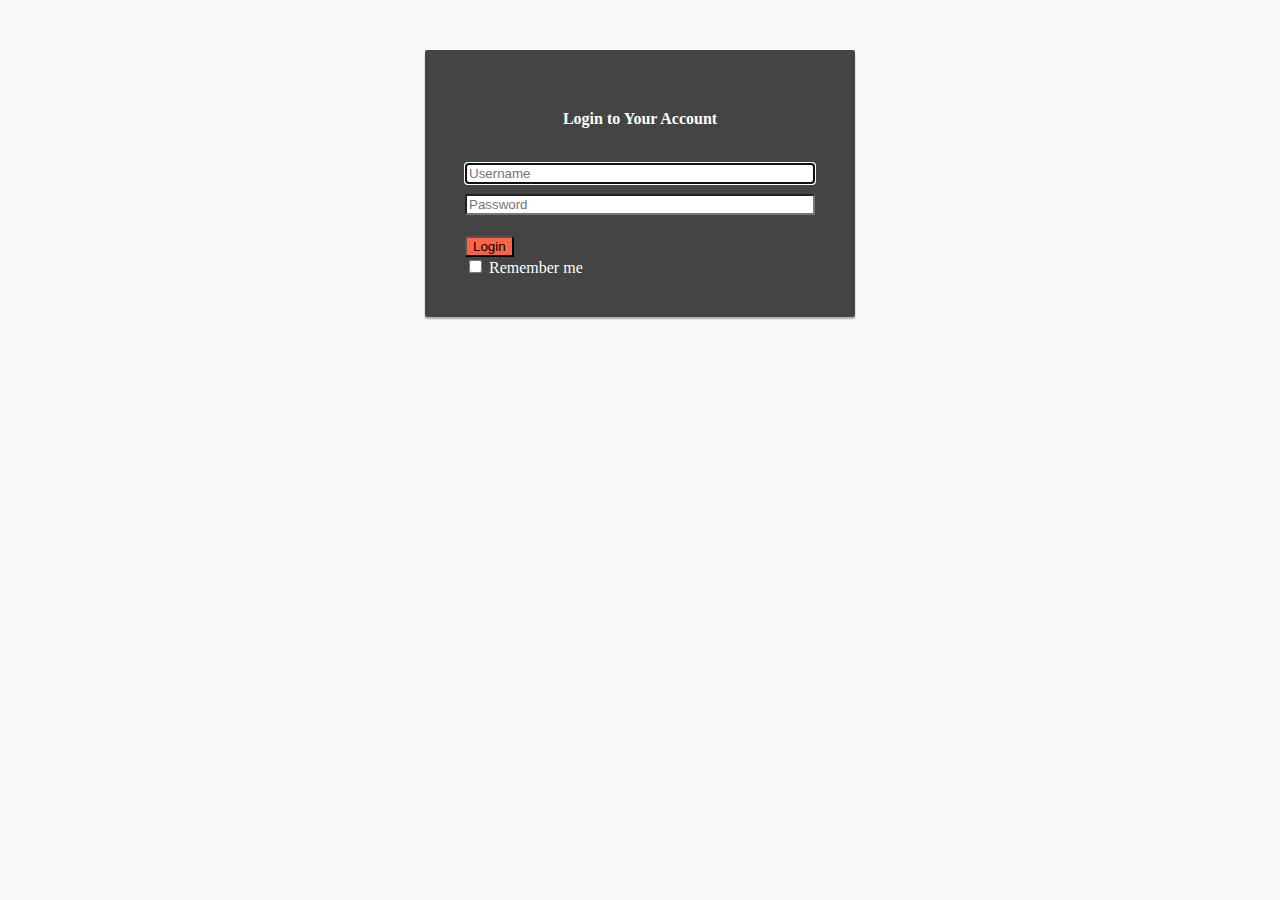
==== index.html @ b5972ac7 "added files and dashboard" ====
<!DOCTYPE html>
<html lang="en">
<head>
	<meta charset="UTF-8">
	<title>Step Asia Inc</title>
	<!-- Bootstrap css CDN -->
	<link href="https://maxcdn.bootstrapcdn.com/bootstrap/3.3.6/css/bootstrap.min.css" rel="stylesheet" integrity="sha256-7s5uDGW3AHqw6xtJmNNtr+OBRJUlgkNJEo78P4b0yRw= sha512-nNo+yCHEyn0smMxSswnf/OnX6/KwJuZTlNZBjauKhTK0c+zT+q5JOCx0UFhXQ6rJR9jg6Es8gPuD2uZcYDLqSw==" crossorigin="anonymous">
	<!-- Custom css -->
	<link rel="stylesheet" href="css/custom.css">
	<link rel="stylesheet" href="css/startmin.css">
</head>
<body>
	<div class="container">
		<div class="card card-container">
			<p id="profile-name" class="profile-name-card">Login to Your Account</p>
			<form class="form-signin" action="dashboard.html">
            <span id="reauth-email" class="reauth-email"></span>
            <input type="text" id="inputUsername" class="form-control" placeholder="Username" required autofocus>
            <input type="password" id="inputPassword" class="form-control" placeholder="Password" required>
            <button class="btn btn-lg btn-block" type="submit">Login</button>
            <div id="remember" class="checkbox">
                <label>
                    <input type="checkbox" value="remember-me"> Remember me
                </label>
            </div>
        </form><!-- /form -->
		</div>	
	</div>	

<!-- Bootstrap js CDN -->
<script src="https://maxcdn.bootstrapcdn.com/bootstrap/3.3.6/js/bootstrap.min.js" integrity="sha256-KXn5puMvxCw+dAYznun+drMdG1IFl3agK0p/pqT9KAo= sha512-2e8qq0ETcfWRI4HJBzQiA3UoyFk6tbNyG+qSaIBZLyW9Xf3sWZHN/lxe9fTh1U45DpPf07yj94KsUHHWe4Yk1A==" crossorigin="anonymous">
</script>
<!-- Startmin js -->
<script src="js/startmin.js"></script>
</body>
</html>
---- css/custom.css ----
* {
    border-radius: 0px;
}

.card-container.card {
    max-width: 350px;
    padding: 40px 40px;
}

.card {
    background-color: #444444;
    color: #fff;
    /* just in case there no content*/
    padding: 20px 25px 30px;
    margin: 0 auto 25px;
    margin-top: 50px;
    /* shadows and rounded borders */
    -moz-border-radius: 2px;
    -webkit-border-radius: 2px;
    border-radius: 2px;
    -moz-box-shadow: 0px 2px 2px rgba(0, 0, 0, 0.3);
    -webkit-box-shadow: 0px 2px 2px rgba(0, 0, 0, 0.3);
    box-shadow: 0px 2px 2px rgba(0, 0, 0, 0.3);
}

.profile-name-card {
    font-size: 16px;
    font-weight: bold;
    text-align: center;
    margin: 20px 0 0;
    min-height: 1em;
    margin-bottom: 10%;
}

.btn {
    margin-top: 3%;
    border-radius: 0px;
    background-color: #FF6347;
}

.btn:hover {
    background: #f94f31;
    color: #fff;
}

.form-signin input[type=password],
.form-signin input[type=text],
.form-signin input[type=checkbox]
.form-signin button {
    width: 100%;
    display: block;
    margin-bottom: 10px;
    z-index: 1;
    position: relative;
    border-radius: 0px;
    -moz-box-sizing: border-box;
    -webkit-box-sizing: border-box;
    box-sizing: border-box;
}
---- css/startmin.css ----
/*!
 * Start Bootstrap - SB Admin 2 Bootstrap Admin Theme (http://startbootstrap.com)
 * Code licensed under the Apache License v2.0.
 * For details, see http://www.apache.org/licenses/LICENSE-2.0.
 */

body {
    background-color: #f8f8f8;
}

#wrapper {
    width: 100%;
    background-color: #444444;
}

#page-wrapper {
    padding: 30px 15px 0 15px;
    min-height: 568px;
    background-color: #fff;
}

@media(min-width:768px) {
    #page-wrapper {
        position: inherit;
        margin-left: 250px;
        padding: 30px 30px 0 30px;
        border-left: 1px solid #e7e7e7;
    }
}

.navbar {
    background-color: #444444;
    border: 0px;
}

.navbar-header {
    float: left;
}

.navbar-inverse .navbar-brand {
    color: #ff6347;
}

.navbar-left {
    float: left;
}

.navbar-right {
    text-align: right;
}

.navbar-center {
    text-align: center;
}

.navbar-top-links {
    margin: 0;
}

.navbar-top-links li {
    display: inline-block;
}

.navbar-top-links li:last-child {
    margin-right: 6px;
}

.navbar-top-links li a {
    padding: 15px;
    min-height: 50px;
}

.navbar-top-links>li>a {
    color: #9d9d9d;
}

.navbar-top-links>li>a:hover, .navbar-top-links>li>a:focus, .navbar-top-links>.open>a, .navbar-top-links>.open>a:hover, .navbar-top-links>.open>a:focus {
    color: #fff;
    background-color: #222;
}

.navbar-top-links .dropdown-menu li {
    display: block;
}

.navbar-top-links .dropdown-menu li:last-child {
    margin-right: 0;
}

.navbar-top-links .dropdown-menu li a {
    padding: 3px 20px;
    min-height: 0;
}

.navbar-top-links .dropdown-menu li a div {
    white-space: normal;
}

.navbar-top-links .dropdown-messages,
.navbar-top-links .dropdown-tasks,
.navbar-top-links .dropdown-alerts {
    width: 310px;
    min-width: 0;
}

.navbar-top-links .dropdown-messages {
    margin-left: 5px;
}

.navbar-top-links .dropdown-tasks {
    margin-left: -59px;
}

.navbar-top-links .dropdown-alerts {
    margin-left: -123px;
}

.navbar-top-links .dropdown-user {
    right: 0;
    left: auto;
}

.sidebar .sidebar-nav.navbar-collapse {
    padding-right: 0;
    padding-left: 0;
}

.sidebar .sidebar-search {
    padding: 15px;
}

.sidebar ul li a {
    background-color: #444444;
    color: #fff;
}

.sidebar li a:hover,
.sidebar li a:focus,
.sidebar li a.active {
    outline: none;
    background-color: #ff6347 !important;
}

.sidebar .arrow {
    float: right;
}

.sidebar .fa.arrow:before {
    content: "\f104";
}

.sidebar .active>a>.fa.arrow:before {
    content: "\f107";
}

.sidebar .nav-second-level li,
.sidebar .nav-third-level li {
    border-bottom: 0!important;
}

.sidebar .nav-second-level li a {
    padding-left: 37px;
}

.sidebar .nav-third-level li a {
    padding-left: 52px;
}

@media(min-width:768px) {
    .sidebar {
        z-index: 1;
        position: absolute;
        width: 250px;
        margin-top: 51px;
    }

    .navbar-top-links .dropdown-messages,
    .navbar-top-links .dropdown-tasks,
    .navbar-top-links .dropdown-alerts {
        margin-left: auto;
    }
}

.btn {
    border-radius: 0px;
}

.btn-outline {
    color: inherit;
    background-color: transparent;
    transition: all .5s;
}

.btn-primary.btn-outline {
    color: #428bca;
}

.btn-success.btn-outline {
    color: #5cb85c;
}

.btn-info.btn-outline {
    color: #5bc0de;
}

.btn-warning.btn-outline {
    color: #f0ad4e;
}

.btn-danger.btn-outline {
    color: #d9534f;
}

.btn-primary.btn-outline:hover,
.btn-success.btn-outline:hover,
.btn-info.btn-outline:hover,
.btn-warning.btn-outline:hover,
.btn-danger.btn-outline:hover {
    color: #fff;
}

.chat {
    margin: 0;
    padding: 0;
    list-style: none;
}

.chat li {
    margin-bottom: 10px;
    padding-bottom: 5px;
    border-bottom: 1px dotted #999;
}

.chat li.left .chat-body {
    margin-left: 60px;
}

.chat li.right .chat-body {
    margin-right: 60px;
}

.chat li .chat-body p {
    margin: 0;
}

.panel .slidedown .glyphicon,
.chat .glyphicon {
    margin-right: 5px;
}

.chat-panel .panel-body {
    height: 350px;
    overflow-y: scroll;
}

.login-panel {
    margin-top: 25%;
}

.flot-chart {
    display: block;
    height: 400px;
}

.flot-chart-content {
    width: 100%;
    height: 100%;
}

.dataTables_wrapper {
    position: relative;
    clear: both;
}

table.dataTable thead .sorting,
table.dataTable thead .sorting_asc,
table.dataTable thead .sorting_desc,
table.dataTable thead .sorting_asc_disabled,
table.dataTable thead .sorting_desc_disabled {
    background: 0 0;
}

table.dataTable thead .sorting_asc:after {
    content: "\f0de";
    float: right;
    font-family: fontawesome;
}

table.dataTable thead .sorting_desc:after {
    content: "\f0dd";
    float: right;
    font-family: fontawesome;
}

table.dataTable thead .sorting:after {
    content: "\f0dc";
    float: right;
    font-family: fontawesome;
    color: rgba(50,50,50,.5);
}

.btn-circle {
    width: 30px;
    height: 30px;
    padding: 6px 0;
    border-radius: 15px;
    text-align: center;
    font-size: 12px;
    line-height: 1.428571429;
}

.btn-circle.btn-lg {
    width: 50px;
    height: 50px;
    padding: 10px 16px;
    border-radius: 25px;
    font-size: 18px;
    line-height: 1.33;
}

.btn-circle.btn-xl {
    width: 70px;
    height: 70px;
    padding: 10px 16px;
    border-radius: 35px;
    font-size: 24px;
    line-height: 1.33;
}

.show-grid [class^=col-] {
    padding-top: 10px;
    padding-bottom: 10px;
    border: 1px solid #ddd;
    background-color: #eee!important;
}

.show-grid {
    margin: 15px 0;
}

.huge {
    font-size: 40px;
}

.panel-green {
    border-color: #5cb85c;
}

.panel-green .panel-heading {
    border-color: #5cb85c;
    color: #fff;
    background-color: #5cb85c;
}

.panel-green a {
    color: #5cb85c;
}

.panel-green a:hover {
    color: #3d8b3d;
}

.panel-red {
    border-color: #d9534f;
}

.panel-red .panel-heading {
    border-color: #d9534f;
    color: #fff;
    background-color: #d9534f;
}

.panel-red a {
    color: #d9534f;
}

.panel-red a:hover {
    color: #b52b27;
}

.panel-yellow {
    border-color: #f0ad4e;
}

.panel-yellow .panel-heading {
    border-color: #f0ad4e;
    color: #fff;
    background-color: #f0ad4e;
}

.panel-yellow a {
    color: #f0ad4e;
}

.panel-yellow a:hover {
    color: #df8a13;
}
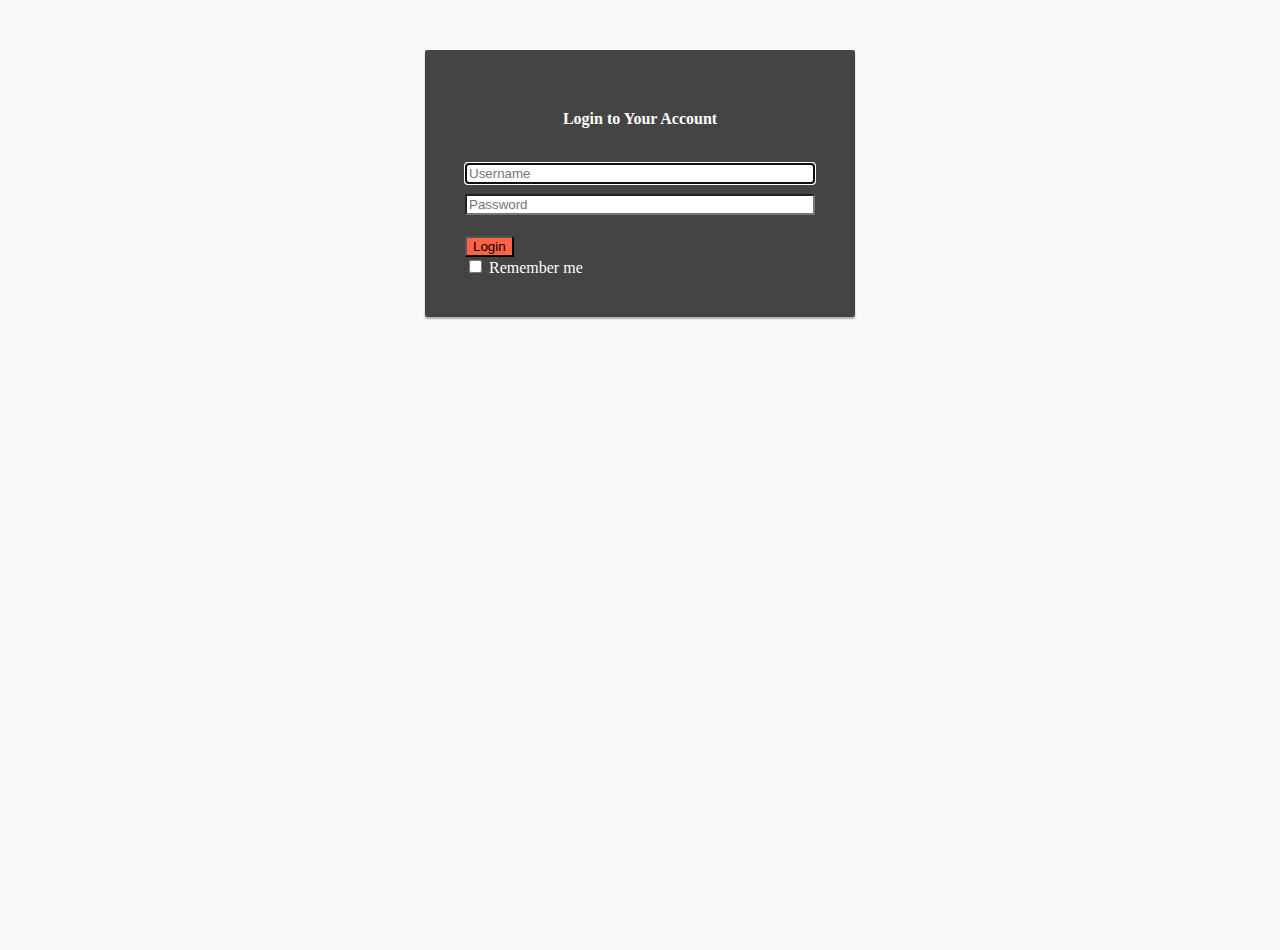
==== commit 43ff4b13: "Updated dashboard, section and items lists view and information view. Also arranged icons for better" ====
--- a/index.html
+++ b/index.html
@@ -17,7 +17,7 @@
             <span id="reauth-email" class="reauth-email"></span>
             <input type="text" id="inputUsername" class="form-control" placeholder="Username" required autofocus>
             <input type="password" id="inputPassword" class="form-control" placeholder="Password" required>
-            <button class="btn btn-lg btn-block" type="submit">Login</button>
+            <button class="btn btn-lg btn-block btn-login" type="submit">Login</button>
             <div id="remember" class="checkbox">
                 <label>
                     <input type="checkbox" value="remember-me"> Remember me
@@ -28,7 +28,8 @@
 	</div>	
 
 <!-- Bootstrap js CDN -->
-<script src="https://maxcdn.bootstrapcdn.com/bootstrap/3.3.6/js/bootstrap.min.js" integrity="sha256-KXn5puMvxCw+dAYznun+drMdG1IFl3agK0p/pqT9KAo= sha512-2e8qq0ETcfWRI4HJBzQiA3UoyFk6tbNyG+qSaIBZLyW9Xf3sWZHN/lxe9fTh1U45DpPf07yj94KsUHHWe4Yk1A==" crossorigin="anonymous">
+<script src="https://maxcdn.bootstrapcdn.com/bootstrap/3.3.6/js/bootstrap.min.js" 
+integrity="sha256-KXn5puMvxCw+dAYznun+drMdG1IFl3agK0p/pqT9KAo= sha512-2e8qq0ETcfWRI4HJBzQiA3UoyFk6tbNyG+qSaIBZLyW9Xf3sWZHN/lxe9fTh1U45DpPf07yj94KsUHHWe4Yk1A==" crossorigin="anonymous">
 </script>
 <!-- Startmin js -->
 <script src="js/startmin.js"></script>
--- a/css/custom.css
+++ b/css/custom.css
@@ -1,5 +1,9 @@
 * {
     border-radius: 0px;
+}
+
+html, body {
+    height: 100%;
 }
 
 .card-container.card {
@@ -32,15 +36,48 @@
     margin-bottom: 10%;
 }
 
-.btn {
+.btn-login {
     margin-top: 3%;
     border-radius: 0px;
-    background-color: #FF6347;
-}
-
-.btn:hover {
+    background-color: #ff6347;
+}
+
+.btn-login:hover {
     background: #f94f31;
     color: #fff;
+}
+
+/*Icon style*/
+.fa-gray {
+    color: #ccc;
+}
+
+.custom-btn-default, .custom-btn-default:hover {
+    margin-top: 3%;
+    border-radius: 0px;
+    background-color: #fff;
+    color: #000000;
+    border-color: #a0a0a0;
+}
+
+.btn-link, .btn-link:hover {
+    border-color: transparent;
+    background-color: transparent;
+    color: #fff;
+}
+
+.btn-link-dark, .btn-link-dark:hover {
+    border-color: transparent;
+    background-color: transparent;
+    color: #555;
+}
+
+.custom-btn-error, .custom-btn-error:hover {
+    margin-top: 3%;
+    border-radius: 0px;
+    background-color: #d9534f;
+    color: #fff;
+    border-color: #d43f3a;
 }
 
 .form-signin input[type=password],
@@ -57,3 +94,143 @@
     -webkit-box-sizing: border-box;
     box-sizing: border-box;
 }
+
+.form-control {
+    border-radius: 0px;
+    margin-top: 1%;
+}
+
+.panel-heading {
+    color: #fff !important;
+    background-color: #444444 !important;
+    border-radius: 0px;
+}
+
+.panel-title {
+    padding-top: 7.5px;
+}
+
+.panel-gray {
+    color: #555 !important;
+    background-color: #fff !important;
+    border-radius: 0px;
+}
+
+.list-group-item:first-child, .list-group-item:last-child {
+    border-radius: 0px;
+}
+
+/*Comment box*/
+.detailBox {
+    width: inherit;
+    border: 1px solid #f4f4f5;
+    margin: 5%;
+}
+
+.titleBox {
+    background-color: #fdfdfd;
+    padding: 10px;
+}
+
+.commentBox {
+    padding: 10px;
+    border-top: 1px solid #555;
+}
+
+.commentBox .form-group:first-child, .actionBox .form-group:first-child {
+    width:80%;
+}
+.commentBox .form-group:nth-child(2), .actionBox .form-group:nth-child(2) {
+    width:18%;
+}
+.actionBox .form-group * {
+    width:100%;
+}
+.taskDescription {
+    margin-top:10px 0;
+}
+.commentList {
+    padding:0;
+    list-style:none;
+    max-height:200px;
+    overflow:auto;
+}
+.commentList li {
+    margin:0;
+    margin-top:10px;
+}
+.commentList li > div {
+    display:table-cell;
+}
+.commenterImage {
+    width:30px;
+    margin-right:5px;
+    height:100%;
+    float:left;
+}
+.commenterImage img {
+    width:100%;
+    border-radius:50%;
+}
+.commentText p {
+    margin:0;
+}
+.sub-text {
+    color:#aaa;
+    font-family:verdana;
+    font-size:11px;
+}
+.actionBox {
+    padding:10px;
+}
+/*End Comment Box Style*/
+
+/*Section and Item List Style*/
+.just-padding {
+  padding: 15px;
+}
+
+.list-group.list-group-root {
+  padding: 0;
+  overflow: hidden;
+}
+
+.list-group.list-group-root .list-group {
+  margin-bottom: 0;
+}
+
+.list-group.list-group-root .list-group-item {
+  border-radius: 0;
+  border-width: 1px 0 0 0;
+}
+
+.list-group.list-group-root > .list-group-item:first-child {
+  border-top-width: 0;
+}
+
+.list-group.list-group-root > .list-group > .list-group-item {
+  padding-left: 30px;
+}
+
+.list-group.list-group-root > .list-group > .list-group > .list-group-item {
+  padding-left: 45px;
+}
+/*End Section and Item List Style*/
+
+.close {
+    color: #000;
+}
+
+.close:hover {
+    color: #ff6347;
+}
+
+/*Font Awesome Icon*/
+.fa-file, .fa-trash {
+    color: #555;
+}
+
+.fa-file:hover, .fa-trash:hover {
+    color: #337ab7;
+}
+/*End Font Awesome Icon*/--- a/css/startmin.css
+++ b/css/startmin.css
@@ -1,9 +1,3 @@
-/*!
- * Start Bootstrap - SB Admin 2 Bootstrap Admin Theme (http://startbootstrap.com)
- * Code licensed under the Apache License v2.0.
- * For details, see http://www.apache.org/licenses/LICENSE-2.0.
- */
-
 body {
     background-color: #f8f8f8;
 }
@@ -16,7 +10,8 @@
 #page-wrapper {
     padding: 30px 15px 0 15px;
     min-height: 568px;
-    background-color: #fff;
+    background-color: #f4f4f5;
+    color: #444444;
 }
 
 @media(min-width:768px) {
@@ -75,7 +70,7 @@
 }
 
 .navbar-top-links>li>a:hover, .navbar-top-links>li>a:focus, .navbar-top-links>.open>a, .navbar-top-links>.open>a:hover, .navbar-top-links>.open>a:focus {
-    color: #fff;
+    color: #f4f4f5;
     background-color: #222;
 }
 
@@ -131,7 +126,7 @@
 
 .sidebar ul li a {
     background-color: #444444;
-    color: #fff;
+    color: #f4f4f5;
 }
 
 .sidebar li a:hover,
@@ -216,7 +211,7 @@
 .btn-info.btn-outline:hover,
 .btn-warning.btn-outline:hover,
 .btn-danger.btn-outline:hover {
-    color: #fff;
+    color: #f4f4f5;
 }
 
 .chat {
@@ -342,13 +337,42 @@
     font-size: 40px;
 }
 
+.panel {
+    border-radius: 0px;
+}
+
+.panel-footer {
+    background-color: #f4f4f5;
+}
+
+/* Panel black*/
+.panel-black {
+    border-color: #444444;
+}
+
+.panel-black .panel-heading {
+    border-color: #444444;
+    color: #f4f4f5;
+    background-color: #444444;
+    border-radius: 0px;
+}
+
+.panel-black a {
+    color: #444444;
+}
+
+.panel-black a:hover {
+    color: #ff6347;
+}
+/*End panel black*/
+
 .panel-green {
     border-color: #5cb85c;
 }
 
 .panel-green .panel-heading {
     border-color: #5cb85c;
-    color: #fff;
+    color: #f4f4f5;
     background-color: #5cb85c;
 }
 
@@ -366,7 +390,7 @@
 
 .panel-red .panel-heading {
     border-color: #d9534f;
-    color: #fff;
+    color: #f4f4f5;
     background-color: #d9534f;
 }
 
@@ -384,7 +408,7 @@
 
 .panel-yellow .panel-heading {
     border-color: #f0ad4e;
-    color: #fff;
+    color: #f4f4f5;
     background-color: #f0ad4e;
 }
 
